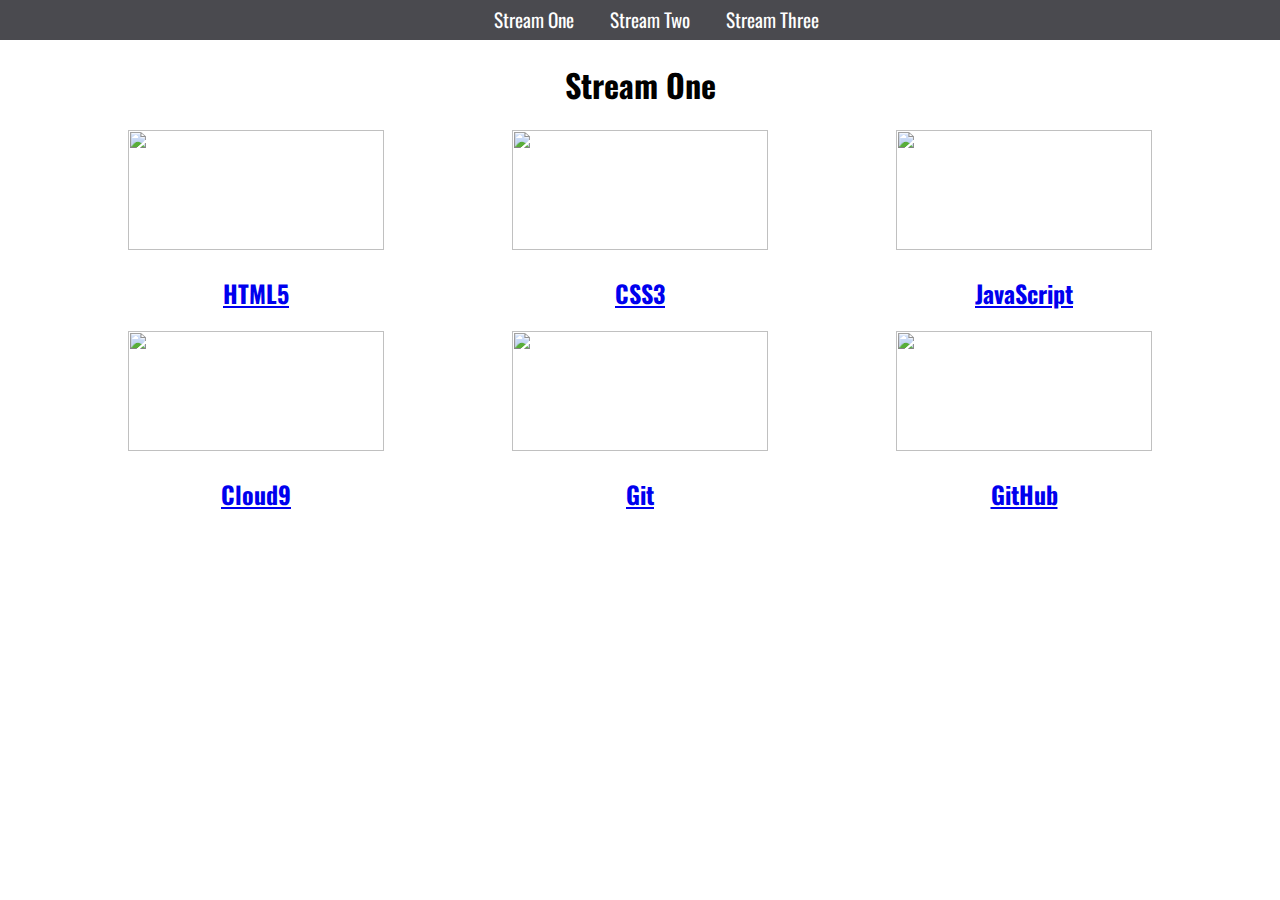
==== index.html @ 4af0df59 "Rename stream-one.html to index.html" ====
<!DOCTYPE html>
<html>
	
</html>
<head>
	<title>Stream One</title>
	<link rel="stylesheet" href="css/style.css" type="text/css" />
	<link rel="stylesheet" type="text/css" href="//fonts.googleapis.com/css?family=Oswald" />
</head>
	<body>
		<nav>
			<ul>
				<li><a href="stream-one.html">Stream One</a></li>
				<li><a href="stream-two.html">Stream Two</a></li>
				<li><a href="stream-three.html">Stream Three</a></li>
			</ul>
		</nav>
		<h1>Stream One</h1>
		<div class="card">
			<a href="https://en.wikipedia.org/wiki/HTML5">
				<img src="https://cdnhtml5hive.azureedge.net/wp-content/uploads/2014/05/a-guide-to-html5-and-css3-379x284.png?x25428"/>
				<h2>HTML5</h2>
			</a>
		</div>
		<div class="card">
			<a href="https://en.wikipedia.org/wiki/Cascading_Style_Sheets">
				<img src="https://www.grupohernandezalba.com/wp-content/uploads/2018/05/a32f83aa2c675058e4a05a0fd4da05eb-300x300.png"/>
				<h2>CSS3</h2>
			</a>
		</div>
		<div class="card">
			<a href="https://en.wikipedia.org/wiki/JavaScript">
				<img src="https://cdn-images-1.medium.com/max/1052/1*DN7ToydkJZEdVaJVK_Nhvw.png"/>
				<h2>JavaScript</h2>
			</a>
		</div>
		<div class="card">
			<a href="https://en.wikipedia.org/wiki/Cloud9_IDE">
				<img src="https://pbs.twimg.com/profile_images/495211744633950209/CvjNepWX_400x400.png"/>
				<h2>Cloud9</h2>
			</a>
		</div>
		<div class="card">
			<a href="https://en.wikipedia.org/wiki/Git">
				<img src="https://upload.wikimedia.org/wikipedia/commons/thumb/3/3f/Git_icon.svg/2000px-Git_icon.svg.png"/>
				<h2>Git</h2>
			</a>
		</div>
		<div class="card">
			<a href="https://en.wikipedia.org/wiki/GitHub">
				<img src="https://assets-cdn.github.com/images/modules/logos_page/GitHub-Mark.png"/>
				<h2>GitHub</h2>
			</a>
		</div>
	</body>
---- css/style.css ----
body {
    margin: 0;
    padding: 0;
    font-family: "Oswald", sans-serif;
}

nav ul {
    list-style: none;
    background-color: #4a4a4f;
    text-align: center;
    margin: 0;
    padding: 0;
} 

nav li{
    font-size: 1.2em;    
    line-height: 40px;
    height: 40px;
    display: inline-block;
    margin-left: 2.5%;
}

nav a{
    text-decoration: none;
    color: #ffffff;
    display: block;
}

nav a:hover{
    background-color: #ffffff;
    color: #4a4a4f;
}

.card{
    float: left;
    width: 20%;
    margin-left: 10%;
}

.card a{
    text-align: center;
}

img{
    width: 100%;
    height: 120px;
}

h1{
    text-align: center;
}
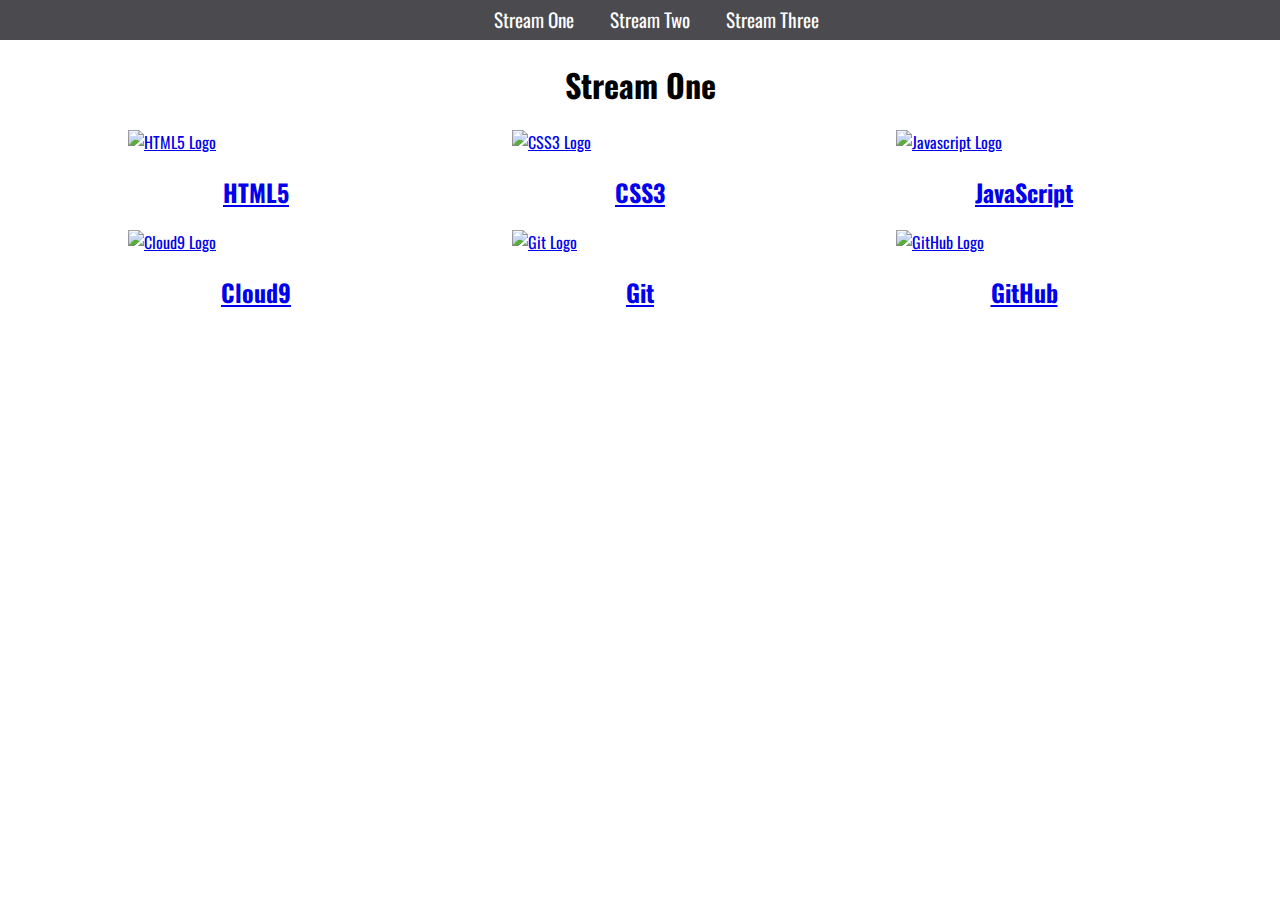
==== commit 21fde804: "Adding alt attributes to img elements" ====
--- a/index.html
+++ b/index.html
@@ -1,7 +1,7 @@
 <!DOCTYPE html>
 <html>
 	
-</html>
+
 <head>
 	<title>Stream One</title>
 	<link rel="stylesheet" href="css/style.css" type="text/css" />
@@ -10,7 +10,7 @@
 	<body>
 		<nav>
 			<ul>
-				<li><a href="stream-one.html">Stream One</a></li>
+				<li><a href="index.html">Stream One</a></li>
 				<li><a href="stream-two.html">Stream Two</a></li>
 				<li><a href="stream-three.html">Stream Three</a></li>
 			</ul>
@@ -18,38 +18,40 @@
 		<h1>Stream One</h1>
 		<div class="card">
 			<a href="https://en.wikipedia.org/wiki/HTML5">
-				<img src="https://cdnhtml5hive.azureedge.net/wp-content/uploads/2014/05/a-guide-to-html5-and-css3-379x284.png?x25428"/>
+				<img src="https://cdnhtml5hive.azureedge.net/wp-content/uploads/2014/05/a-guide-to-html5-and-css3-379x284.png?x25428" alt="HTML5 Logo"/>
 				<h2>HTML5</h2>
 			</a>
 		</div>
 		<div class="card">
 			<a href="https://en.wikipedia.org/wiki/Cascading_Style_Sheets">
-				<img src="https://www.grupohernandezalba.com/wp-content/uploads/2018/05/a32f83aa2c675058e4a05a0fd4da05eb-300x300.png"/>
+				<img src="https://www.grupohernandezalba.com/wp-content/uploads/2018/05/a32f83aa2c675058e4a05a0fd4da05eb-300x300.png" alt="CSS3 Logo"/>
 				<h2>CSS3</h2>
 			</a>
 		</div>
 		<div class="card">
 			<a href="https://en.wikipedia.org/wiki/JavaScript">
-				<img src="https://cdn-images-1.medium.com/max/1052/1*DN7ToydkJZEdVaJVK_Nhvw.png"/>
+				<img src="https://cdn-images-1.medium.com/max/1052/1*DN7ToydkJZEdVaJVK_Nhvw.png" alt="Javascript Logo"/>
 				<h2>JavaScript</h2>
 			</a>
 		</div>
 		<div class="card">
 			<a href="https://en.wikipedia.org/wiki/Cloud9_IDE">
-				<img src="https://pbs.twimg.com/profile_images/495211744633950209/CvjNepWX_400x400.png"/>
+				<img src="https://pbs.twimg.com/profile_images/495211744633950209/CvjNepWX_400x400.png" alt="Cloud9 Logo"/>
 				<h2>Cloud9</h2>
 			</a>
 		</div>
 		<div class="card">
 			<a href="https://en.wikipedia.org/wiki/Git">
-				<img src="https://upload.wikimedia.org/wikipedia/commons/thumb/3/3f/Git_icon.svg/2000px-Git_icon.svg.png"/>
+				<img src="https://upload.wikimedia.org/wikipedia/commons/thumb/3/3f/Git_icon.svg/2000px-Git_icon.svg.png" alt="Git Logo"/>
 				<h2>Git</h2>
 			</a>
 		</div>
 		<div class="card">
 			<a href="https://en.wikipedia.org/wiki/GitHub">
-				<img src="https://assets-cdn.github.com/images/modules/logos_page/GitHub-Mark.png"/>
+				<img src="https://assets-cdn.github.com/images/modules/logos_page/GitHub-Mark.png" alt="GitHub Logo"/>
 				<h2>GitHub</h2>
 			</a>
 		</div>
-	</body>+	</body>
+	
+	</html>